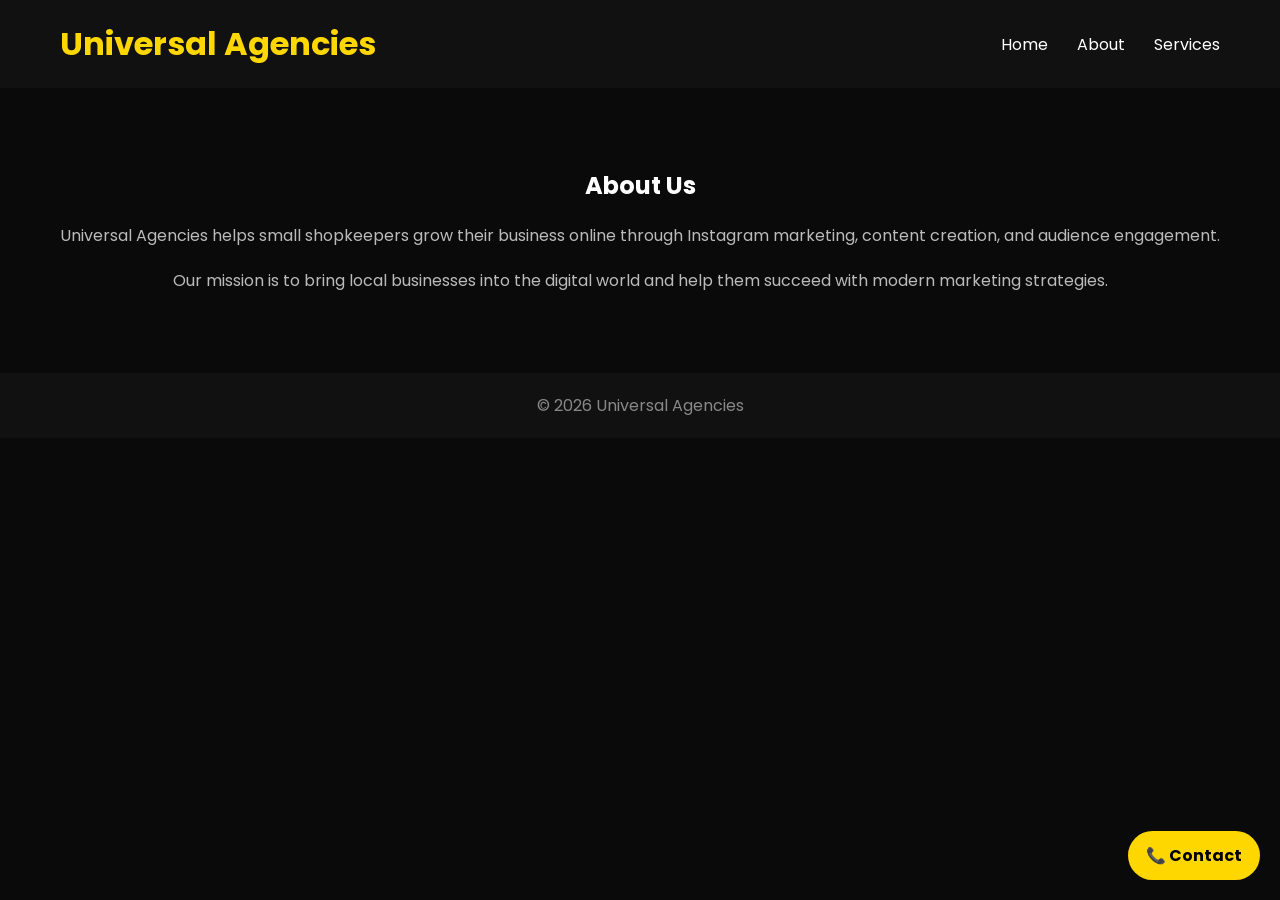
==== about.html @ 0d84edcd "Add files via upload" ====
<!DOCTYPE html>
<html lang="en">
<head>
    <meta name="viewport" content="width=device-width, initial-scale=1.0">
    <meta charset="UTF-8">
    <title>About - Universal Agencies</title>
    <meta name="viewport" content="width=device-width, initial-scale=1.0">

    <link href="https://fonts.googleapis.com/css2?family=Poppins:wght@300;400;600&display=swap" rel="stylesheet">
    <link rel="stylesheet" href="style.css">
</head>
<body>

<header>
    <h1>Universal Agencies</h1>
    <nav>
        <a href="index.html">Home</a>
        <a href="about.html">About</a>
        <a href="services.html">Services</a>
    </nav>
</header>

<section class="page">
    <h2>About Us</h2>
    <p>
        Universal Agencies helps small shopkeepers grow their business online through Instagram marketing, content creation, and audience engagement.
    </p>

    <p>
        Our mission is to bring local businesses into the digital world and help them succeed with modern marketing strategies.
    </p>
</section>

<footer>
    <p>© 2026 Universal Agencies</p>
</footer>

<div class="contact-btn" onclick="copyNumber()">📞 Contact</div>

<script>
function copyNumber() {
    navigator.clipboard.writeText("7558489440");
    alert("Number copied: 7558489440");
}
</script>

</body>
</html>
---- style.css ----
* {
    margin: 0;
    padding: 0;
    font-family: 'Poppins', sans-serif;
}

body {
    background: #0a0a0a;
    color: white;
}

/* HEADER */
header {
    display: flex;
    justify-content: space-between;
    align-items: center;
    padding: 20px 60px;
    background: #111;
}

header h1 {
    color: gold;
}

nav a {
    margin-left: 25px;
    color: white;
    text-decoration: none;
}

nav a:hover {
    color: gold;
}

/* HERO */
.hero {
    text-align: center;
    padding: 140px 20px 100px;
}

.hero h2 {
    font-size: 40px;
    margin-bottom: 15px;
}

.hero p {
    color: #bbb;
    margin-bottom: 30px;
}

/* BUTTON */
.btn {
    padding: 12px 28px;
    background: gold;
    color: black;
    font-weight: bold;
    border-radius: 6px;
    text-decoration: none;
}

/* FEATURES */
.features {
    display: flex;
    justify-content: center;
    gap: 30px;
    padding: 80px 60px;
    flex-wrap: wrap;
}

/* SERVICES */
.services-container {
    display: flex;
    justify-content: center;
    gap: 30px;
    padding: 60px;
    flex-wrap: wrap;
}

.title {
    text-align: center;
    margin-top: 40px;
}

/* CARD */
.card {
    background: #111;
    padding: 30px;
    border-radius: 10px;
    width: 280px;
    border: 1px solid #222;
    transition: 0.3s;
}

.card:hover {
    transform: translateY(-10px);
    border-color: gold;
}

.card p {
    color: #aaa;
}

/* ABOUT PAGE */
.page {
    text-align: center;
    padding: 80px 40px;
}

.page p {
    margin-top: 20px;
    color: #bbb;
}

/* CONTACT BUTTON */
.contact-btn {
    position: fixed;
    bottom: 20px;
    right: 20px;
    background: gold;
    color: black;
    padding: 12px 18px;
    border-radius: 30px;
    font-weight: bold;
    cursor: pointer;
}

/* FOOTER */
footer {
    text-align: center;
    padding: 20px;
    background: #111;
    color: #888;
}
/* RESPONSIVE DESIGN */

/* Tablets */
@media (max-width: 1024px) {
    header {
        padding: 20px 30px;
    }

    .hero h2 {
        font-size: 32px;
    }
}

/* Mobile Devices */
@media (max-width: 768px) {

    header {
        flex-direction: column;
        text-align: center;
    }

    nav {
        margin-top: 10px;
    }

    .hero {
        padding: 100px 20px 60px;
    }

    .hero h2 {
        font-size: 26px;
    }

    .hero p {
        font-size: 14px;
    }

    .features,
    .services-container {
        flex-direction: column;
        align-items: center;
    }

    .card {
        width: 90%;
    }

    .page {
        padding: 50px 20px;
    }
}
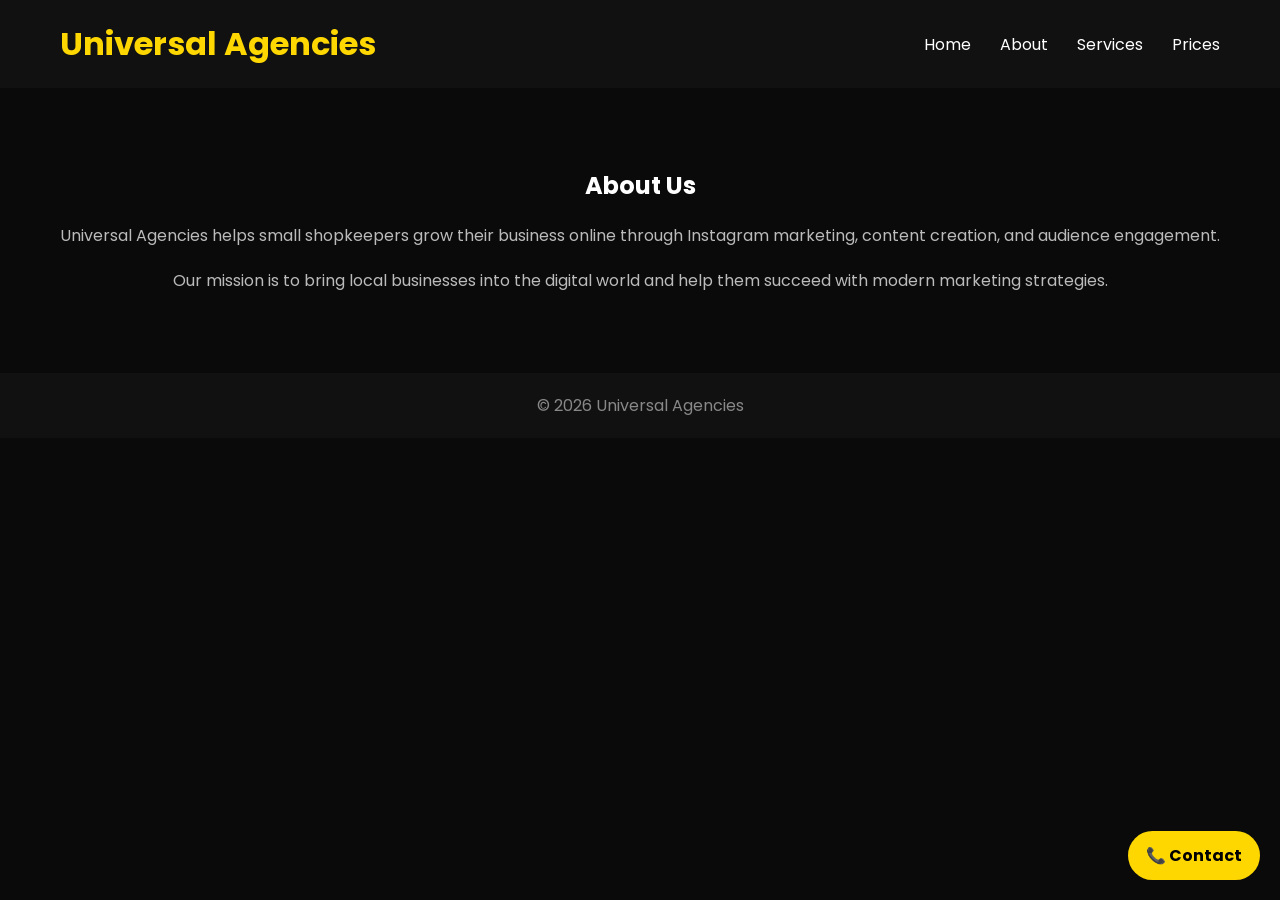
==== commit d80c2a4a: "Update about.html" ====
--- a/about.html
+++ b/about.html
@@ -17,6 +17,7 @@
         <a href="index.html">Home</a>
         <a href="about.html">About</a>
         <a href="services.html">Services</a>
+        <a href="pricing.html">Prices</a>
     </nav>
 </header>
 
@@ -45,4 +46,4 @@
 </script>
 
 </body>
-</html>+</html>
